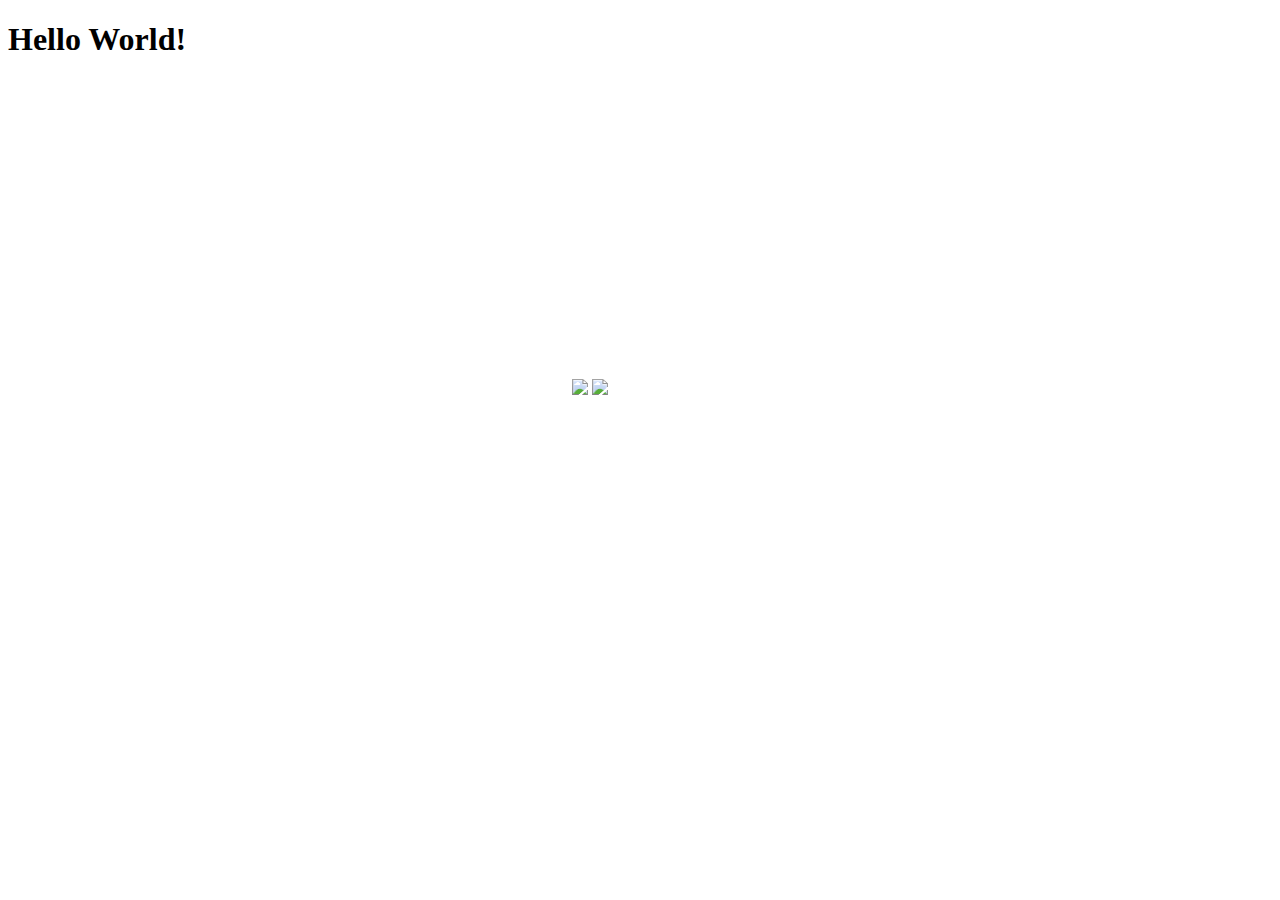
==== embeddingOriginalWork.html @ 427fee27 "Add files via upload" ====
<!DOCTYPE html>
<html>
    <head>
        <title>Hello World</title>
    </head>
    <body>
        <h1>Hello World!</h1>
    </body>
</html>
<html>
    <head>
        <iframe width="560" height="315" src="https://www.youtube.com/embed/SnRsjL4SD0g" title="YouTube video player" frameborder="0" allow="accelerometer; autoplay; clipboard-write; encrypted-media; gyroscope; picture-in-picture" allowfullscreen></iframe>
    <head>
        </html>
<html>
    <head>
        <img src="UW.png">
    </head>
</html>
<head>
    <img src="step 3.png">
</head>
</html>
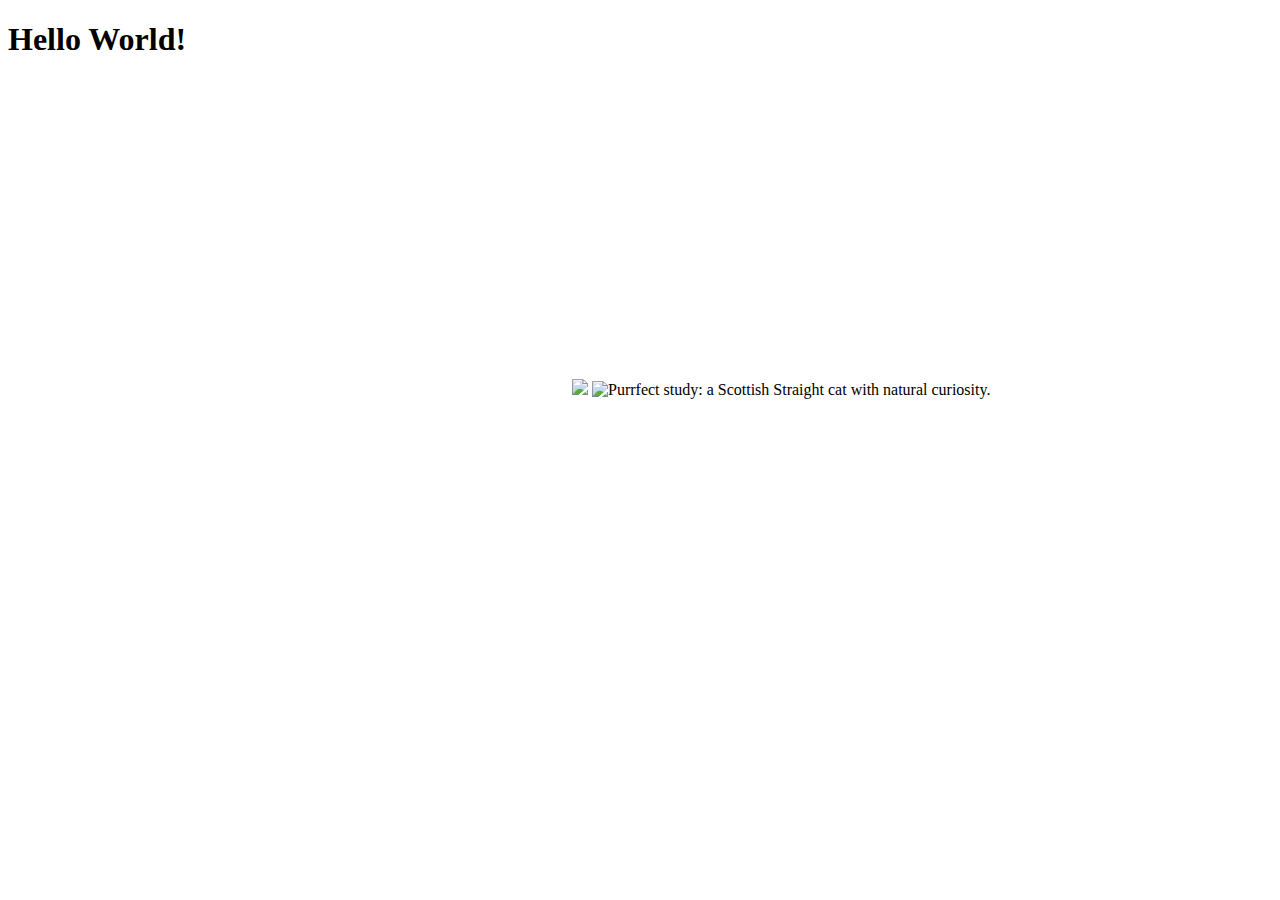
==== commit e3b48a29: "Add files via upload" ====
--- a/embeddingOriginalWork.html
+++ b/embeddingOriginalWork.html
@@ -18,6 +18,6 @@
     </head>
 </html>
 <head>
-    <img src="step 3.png">
+    <img alt="Purrfect study: a Scottish Straight cat with natural curiosity." src="3683.webp" height="1200" width="2000" class="dcr-1989ovb">
 </head>
 </html>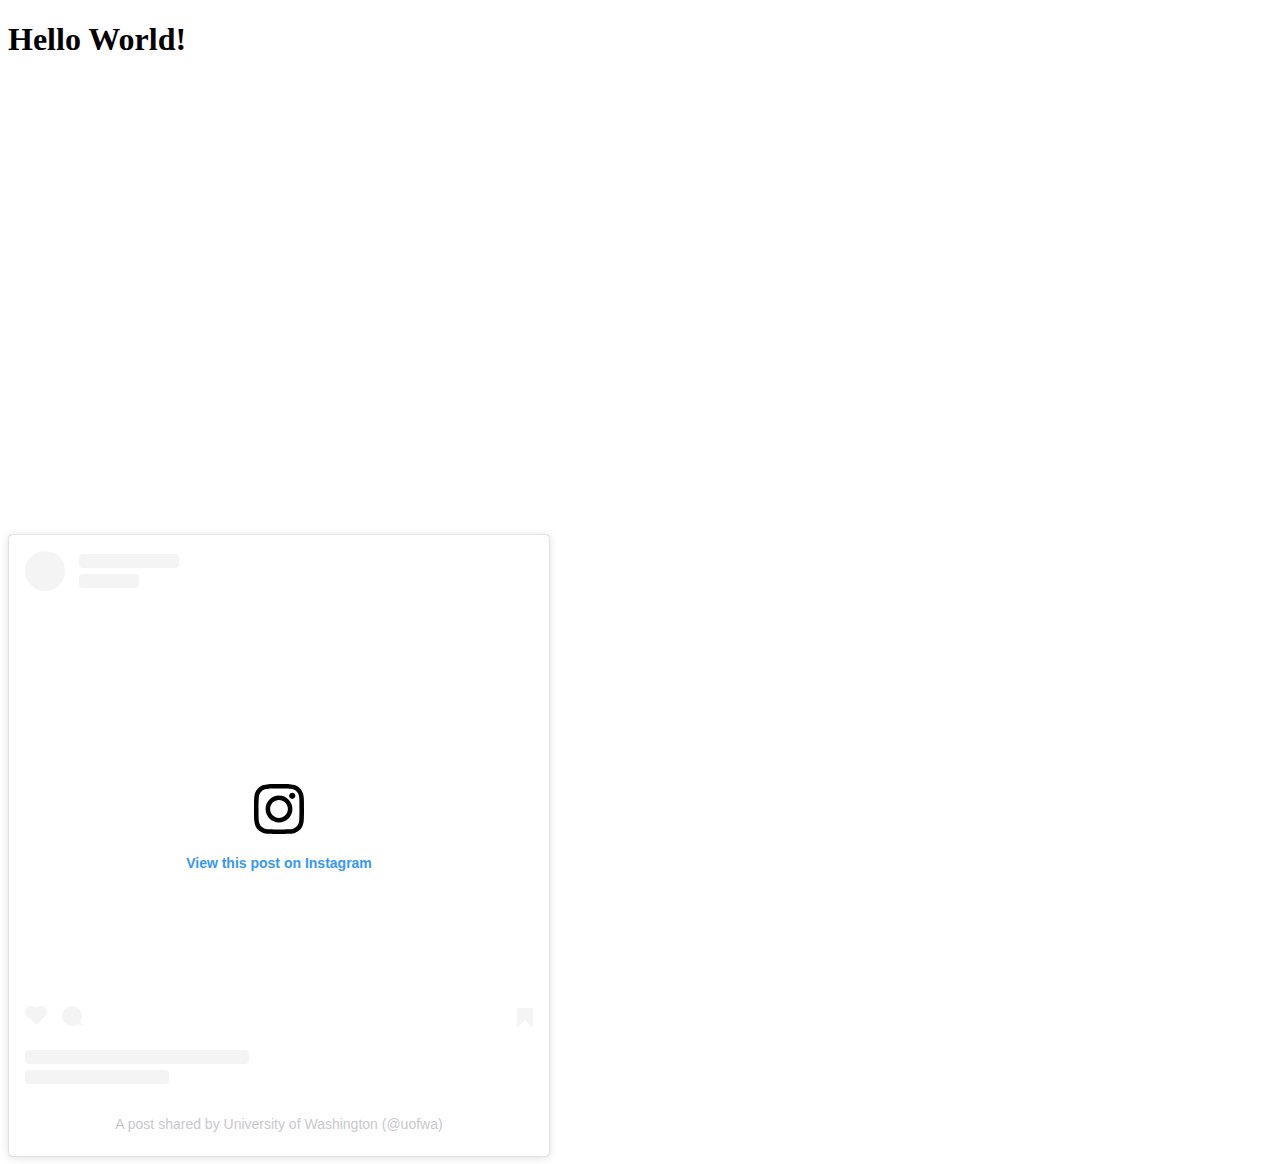
==== commit 510f3bed: "Add files via upload" ====
--- a/embeddingOriginalWork.html
+++ b/embeddingOriginalWork.html
@@ -5,19 +5,8 @@
     </head>
     <body>
         <h1>Hello World!</h1>
+        <iframe width="560" height="315" src="https://www.youtube.com/embed/SnRsjL4SD0g" title="YouTube video player" frameborder="0" allow="accelerometer; autoplay; clipboard-write; encrypted-media; gyroscope; picture-in-picture" allowfullscreen></iframe>
+        <iframe src="https://www.google.com/maps/embed?pb=!1m18!1m12!1m3!1d21499.978287555947!2d-122.32102936044923!3d47.65533509999999!2m3!1f0!2f0!3f0!3m2!1i1024!2i768!4f13.1!3m3!1m2!1s0x549014929d8535eb%3A0x6b742c7901b82ba3!2sUniversity%20of%20Washington!5e0!3m2!1sen!2sus!4v1649190334947!5m2!1sen!2sus" width="600" height="450" style="border:0;" allowfullscreen="" loading="lazy" referrerpolicy="no-referrer-when-downgrade"></iframe>
+        <blockquote class="instagram-media" data-instgrm-captioned data-instgrm-permalink="https://www.instagram.com/p/CbqeRtYv6cd/?utm_source=ig_embed&amp;utm_campaign=loading" data-instgrm-version="14" style=" background:#FFF; border:0; border-radius:3px; box-shadow:0 0 1px 0 rgba(0,0,0,0.5),0 1px 10px 0 rgba(0,0,0,0.15); margin: 1px; max-width:540px; min-width:326px; padding:0; width:99.375%; width:-webkit-calc(100% - 2px); width:calc(100% - 2px);"><div style="padding:16px;"> <a href="https://www.instagram.com/p/CbqeRtYv6cd/?utm_source=ig_embed&amp;utm_campaign=loading" style=" background:#FFFFFF; line-height:0; padding:0 0; text-align:center; text-decoration:none; width:100%;" target="_blank"> <div style=" display: flex; flex-direction: row; align-items: center;"> <div style="background-color: #F4F4F4; border-radius: 50%; flex-grow: 0; height: 40px; margin-right: 14px; width: 40px;"></div> <div style="display: flex; flex-direction: column; flex-grow: 1; justify-content: center;"> <div style=" background-color: #F4F4F4; border-radius: 4px; flex-grow: 0; height: 14px; margin-bottom: 6px; width: 100px;"></div> <div style=" background-color: #F4F4F4; border-radius: 4px; flex-grow: 0; height: 14px; width: 60px;"></div></div></div><div style="padding: 19% 0;"></div> <div style="display:block; height:50px; margin:0 auto 12px; width:50px;"><svg width="50px" height="50px" viewBox="0 0 60 60" version="1.1" xmlns="https://www.w3.org/2000/svg" xmlns:xlink="https://www.w3.org/1999/xlink"><g stroke="none" stroke-width="1" fill="none" fill-rule="evenodd"><g transform="translate(-511.000000, -20.000000)" fill="#000000"><g><path d="M556.869,30.41 C554.814,30.41 553.148,32.076 553.148,34.131 C553.148,36.186 554.814,37.852 556.869,37.852 C558.924,37.852 560.59,36.186 560.59,34.131 C560.59,32.076 558.924,30.41 556.869,30.41 M541,60.657 C535.114,60.657 530.342,55.887 530.342,50 C530.342,44.114 535.114,39.342 541,39.342 C546.887,39.342 551.658,44.114 551.658,50 C551.658,55.887 546.887,60.657 541,60.657 M541,33.886 C532.1,33.886 524.886,41.1 524.886,50 C524.886,58.899 532.1,66.113 541,66.113 C549.9,66.113 557.115,58.899 557.115,50 C557.115,41.1 549.9,33.886 541,33.886 M565.378,62.101 C565.244,65.022 564.756,66.606 564.346,67.663 C563.803,69.06 563.154,70.057 562.106,71.106 C561.058,72.155 560.06,72.803 558.662,73.347 C557.607,73.757 556.021,74.244 553.102,74.378 C549.944,74.521 548.997,74.552 541,74.552 C533.003,74.552 532.056,74.521 528.898,74.378 C525.979,74.244 524.393,73.757 523.338,73.347 C521.94,72.803 520.942,72.155 519.894,71.106 C518.846,70.057 518.197,69.06 517.654,67.663 C517.244,66.606 516.755,65.022 516.623,62.101 C516.479,58.943 516.448,57.996 516.448,50 C516.448,42.003 516.479,41.056 516.623,37.899 C516.755,34.978 517.244,33.391 517.654,32.338 C518.197,30.938 518.846,29.942 519.894,28.894 C520.942,27.846 521.94,27.196 523.338,26.654 C524.393,26.244 525.979,25.756 528.898,25.623 C532.057,25.479 533.004,25.448 541,25.448 C548.997,25.448 549.943,25.479 553.102,25.623 C556.021,25.756 557.607,26.244 558.662,26.654 C560.06,27.196 561.058,27.846 562.106,28.894 C563.154,29.942 563.803,30.938 564.346,32.338 C564.756,33.391 565.244,34.978 565.378,37.899 C565.522,41.056 565.552,42.003 565.552,50 C565.552,57.996 565.522,58.943 565.378,62.101 M570.82,37.631 C570.674,34.438 570.167,32.258 569.425,30.349 C568.659,28.377 567.633,26.702 565.965,25.035 C564.297,23.368 562.623,22.342 560.652,21.575 C558.743,20.834 556.562,20.326 553.369,20.18 C550.169,20.033 549.148,20 541,20 C532.853,20 531.831,20.033 528.631,20.18 C525.438,20.326 523.257,20.834 521.349,21.575 C519.376,22.342 517.703,23.368 516.035,25.035 C514.368,26.702 513.342,28.377 512.574,30.349 C511.834,32.258 511.326,34.438 511.181,37.631 C511.035,40.831 511,41.851 511,50 C511,58.147 511.035,59.17 511.181,62.369 C511.326,65.562 511.834,67.743 512.574,69.651 C513.342,71.625 514.368,73.296 516.035,74.965 C517.703,76.634 519.376,77.658 521.349,78.425 C523.257,79.167 525.438,79.673 528.631,79.82 C531.831,79.965 532.853,80.001 541,80.001 C549.148,80.001 550.169,79.965 553.369,79.82 C556.562,79.673 558.743,79.167 560.652,78.425 C562.623,77.658 564.297,76.634 565.965,74.965 C567.633,73.296 568.659,71.625 569.425,69.651 C570.167,67.743 570.674,65.562 570.82,62.369 C570.966,59.17 571,58.147 571,50 C571,41.851 570.966,40.831 570.82,37.631"></path></g></g></g></svg></div><div style="padding-top: 8px;"> <div style=" color:#3897f0; font-family:Arial,sans-serif; font-size:14px; font-style:normal; font-weight:550; line-height:18px;">View this post on Instagram</div></div><div style="padding: 12.5% 0;"></div> <div style="display: flex; flex-direction: row; margin-bottom: 14px; align-items: center;"><div> <div style="background-color: #F4F4F4; border-radius: 50%; height: 12.5px; width: 12.5px; transform: translateX(0px) translateY(7px);"></div> <div style="background-color: #F4F4F4; height: 12.5px; transform: rotate(-45deg) translateX(3px) translateY(1px); width: 12.5px; flex-grow: 0; margin-right: 14px; margin-left: 2px;"></div> <div style="background-color: #F4F4F4; border-radius: 50%; height: 12.5px; width: 12.5px; transform: translateX(9px) translateY(-18px);"></div></div><div style="margin-left: 8px;"> <div style=" background-color: #F4F4F4; border-radius: 50%; flex-grow: 0; height: 20px; width: 20px;"></div> <div style=" width: 0; height: 0; border-top: 2px solid transparent; border-left: 6px solid #f4f4f4; border-bottom: 2px solid transparent; transform: translateX(16px) translateY(-4px) rotate(30deg)"></div></div><div style="margin-left: auto;"> <div style=" width: 0px; border-top: 8px solid #F4F4F4; border-right: 8px solid transparent; transform: translateY(16px);"></div> <div style=" background-color: #F4F4F4; flex-grow: 0; height: 12px; width: 16px; transform: translateY(-4px);"></div> <div style=" width: 0; height: 0; border-top: 8px solid #F4F4F4; border-left: 8px solid transparent; transform: translateY(-4px) translateX(8px);"></div></div></div> <div style="display: flex; flex-direction: column; flex-grow: 1; justify-content: center; margin-bottom: 24px;"> <div style=" background-color: #F4F4F4; border-radius: 4px; flex-grow: 0; height: 14px; margin-bottom: 6px; width: 224px;"></div> <div style=" background-color: #F4F4F4; border-radius: 4px; flex-grow: 0; height: 14px; width: 144px;"></div></div></a><p style=" color:#c9c8cd; font-family:Arial,sans-serif; font-size:14px; line-height:17px; margin-bottom:0; margin-top:8px; overflow:hidden; padding:8px 0 7px; text-align:center; text-overflow:ellipsis; white-space:nowrap;"><a href="https://www.instagram.com/p/CbqeRtYv6cd/?utm_source=ig_embed&amp;utm_campaign=loading" style=" color:#c9c8cd; font-family:Arial,sans-serif; font-size:14px; font-style:normal; font-weight:normal; line-height:17px; text-decoration:none;" target="_blank">A post shared by University of Washington (@uofwa)</a></p></div></blockquote> <script async src="//www.instagram.com/embed.js"></script>
     </body>
 </html>
-<html>
-    <head>
-        <iframe width="560" height="315" src="https://www.youtube.com/embed/SnRsjL4SD0g" title="YouTube video player" frameborder="0" allow="accelerometer; autoplay; clipboard-write; encrypted-media; gyroscope; picture-in-picture" allowfullscreen></iframe>
-    <head>
-        </html>
-<html>
-    <head>
-        <img src="UW.png">
-    </head>
-</html>
-<head>
-    <img alt="Purrfect study: a Scottish Straight cat with natural curiosity." src="3683.webp" height="1200" width="2000" class="dcr-1989ovb">
-</head>
-</html>